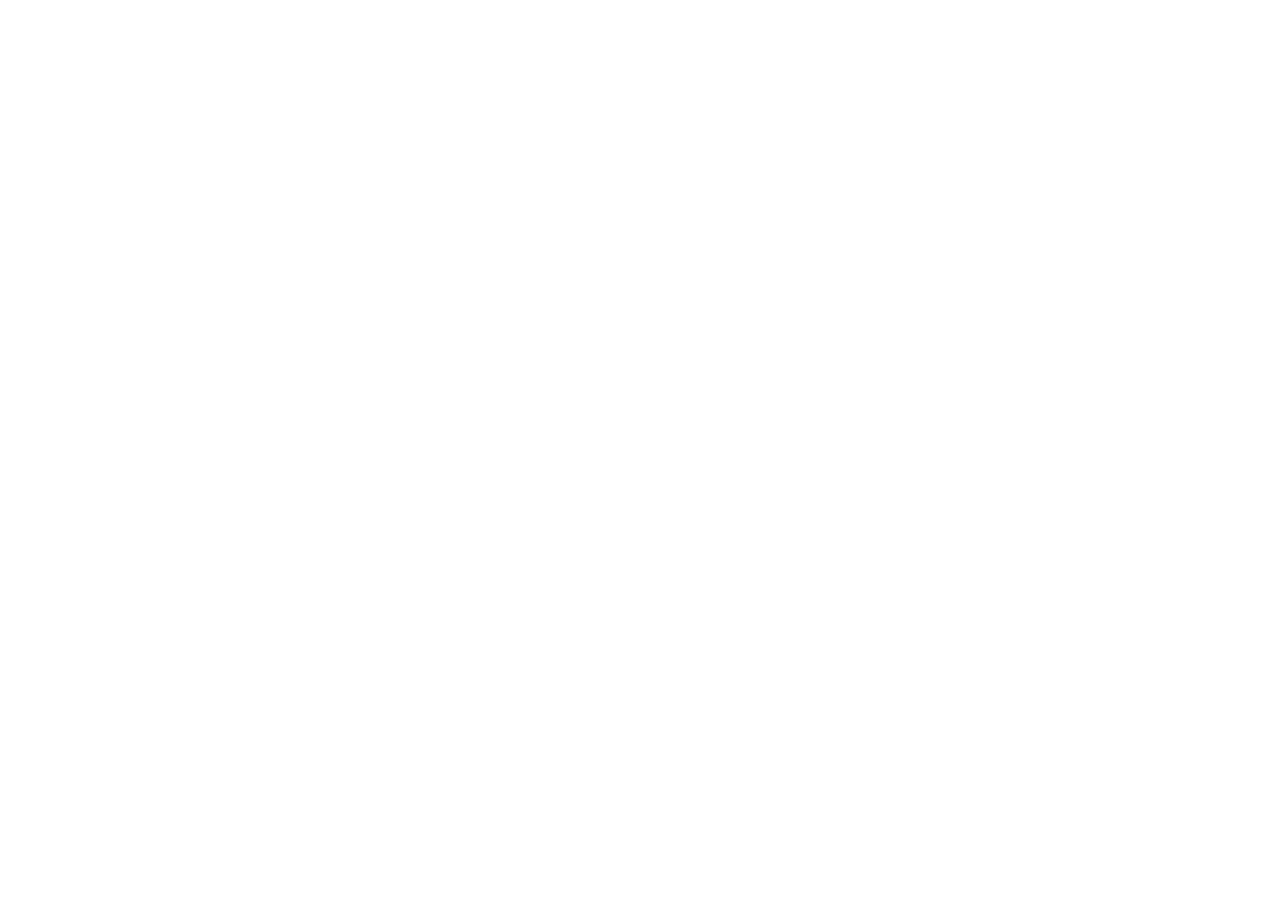
==== carrinho.html @ a24ce8a5 "Oi Gabriel" ====
<!DOCTYPE html>
<html lang="en">
<head>
    <meta charset="UTF-8">
    <meta name="viewport" content="width=device-width, initial-scale=1.0">
    <title>Document</title>
</head>
<body>
    
</body>
</html>
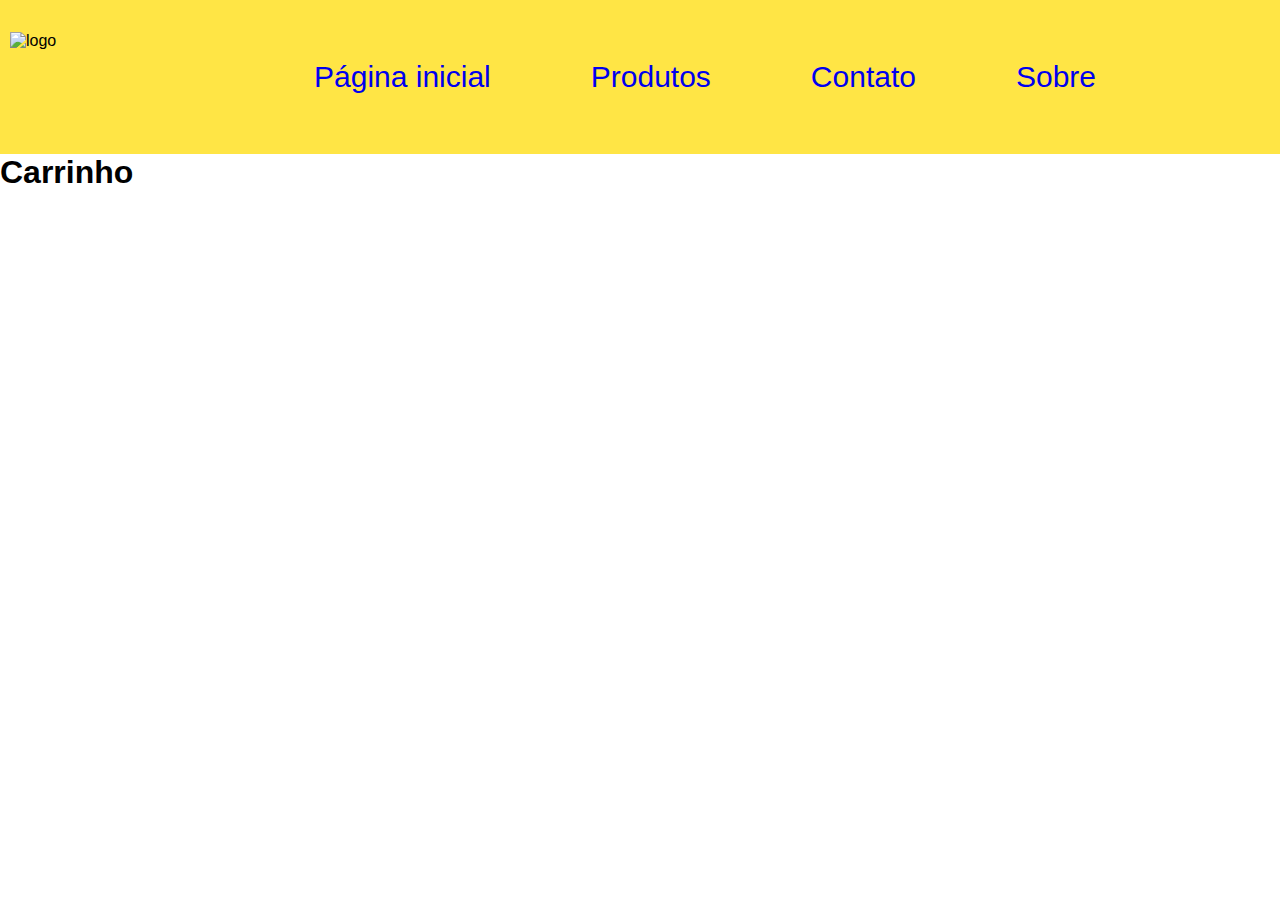
==== commit a4ddc93b: "troca o gabriel pleass" ====
--- a/carrinho.html
+++ b/carrinho.html
@@ -1,11 +1,43 @@
 <!DOCTYPE html>
-<html lang="en">
+<html lang="pt-BR">
 <head>
     <meta charset="UTF-8">
     <meta name="viewport" content="width=device-width, initial-scale=1.0">
-    <title>Document</title>
+    <title>Carrinho</title>
+    <link rel="stylesheet" href="index.css">
 </head>
 <body>
-    
+    <header class="topo" >
+
+        <nav class="nave">
+
+            <img src="imagens/logopoke.jpg" height="90px" width="90px" alt="logo" >
+
+        <ul class="lista" >
+
+            <li class="itens">
+
+                <a href="index.html">Página inicial</a></li>
+
+            <li class="itens">
+
+                <a href="produtos.html">Produtos</a></li>
+
+
+            <li class="itens">
+
+                <a href="contato.html">Contato</a></li>
+
+                <li class="itens">
+
+                    <a href="sobre.html">Sobre</a></li>
+
+        </ul>
+    </nav>
+    </header>
+
+    <main>
+        <h1>Carrinho</h1>
+    </main>
 </body>
 </html>--- a/index.css
+++ b/index.css
@@ -0,0 +1,126 @@
+body{
+    font-family: 'roboto', sans-serif;
+    background-color: rgb(255, 255, 255);
+}
+
+*{ 
+    margin: 0;
+    box-sizing: border-box;
+}
+li{
+    list-style: none;
+}
+a{
+    text-decoration: none;
+}
+main{
+    padding: 0px;
+}
+
+.topo {
+    background-color: #ffe545
+}
+
+.nave{
+    display: flex;
+    align-items: center;
+    padding: 10px;
+  
+   
+}
+
+.lista {
+    display: flex;
+    align-items: center;
+    margin: auto;
+}
+
+.itens {
+    justify-content: space-between;
+    padding: 10px;
+    margin: 40px;
+    font-size: 30px;
+}
+
+.titulo{
+    font-size: 35px;
+    padding: 20px;
+}
+
+.titulo2{
+    
+    font-size: 35px;
+    padding: 20px;
+}
+
+.titulop {
+    font-family: 'roboto', sans-serif;
+    font-size: 20px;
+}
+.ptitulo {
+    font-size: 50px;
+    font-family: 'roboto', sans-serif;
+    padding: 15px;
+}
+
+.prods{
+    font-size: 30px;
+    display: flex;
+    margin: auto;
+    gap: 30px;
+}
+.main {
+
+}
+
+.grade {
+    display: grid;
+    align-items: end;
+    gap: 20px;
+    padding: 10px;
+    margin: 10px;
+    width: 900px;
+}
+.prodtit{
+
+    text-align: center;
+    font-size: 30px;
+    padding: 10px;
+}
+
+.vendas {
+    padding: 25px;
+    text-align: center;
+}
+
+.vendas img {
+    width: 400px;
+    height: 400px;
+}
+
+.textprod {
+font-size: 20px;
+}
+
+.botao {
+    background-color: chocolate;
+    border-radius: 10px;
+    padding: 4px 10px;
+    cursor: pointer;
+    font-weight: bold;
+
+    
+
+}
+/*Produtos*/
+
+.texto {
+    font-family: 'Roboto', sans-serif;
+    font-size: 20px;
+    padding: 3px;
+}
+.texto2{ 
+    font-size: 25px;
+    padding: 3px;
+
+}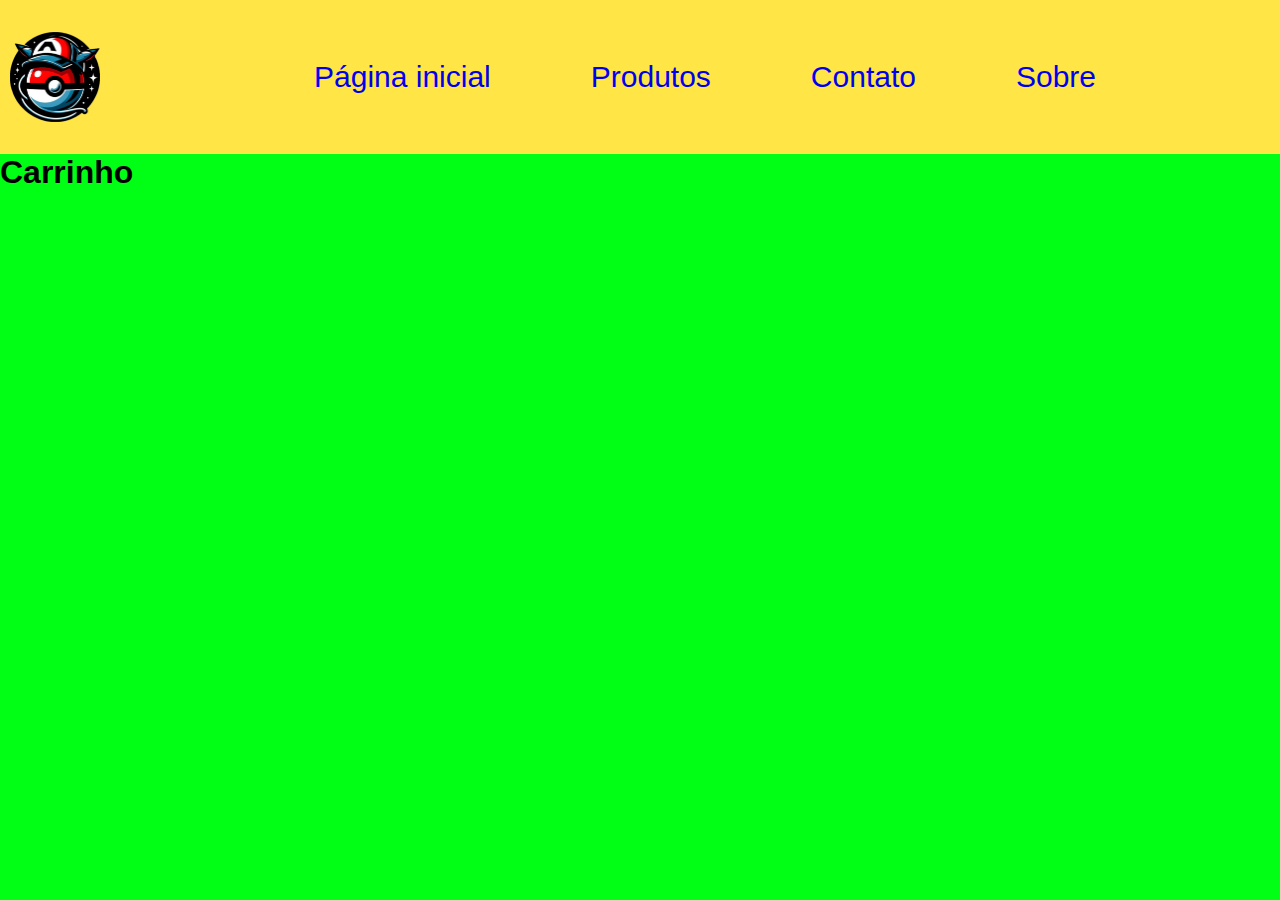
==== commit 76a73529: "Gabriel arruinou o trabalho :)" ====
--- a/carrinho.html
+++ b/carrinho.html
@@ -11,7 +11,7 @@
 
         <nav class="nave">
 
-            <img src="imagens/logopoke.jpg" height="90px" width="90px" alt="logo" >
+            <img src="imagens/LOgo.png" height="90px" width="90px" alt="logo" >
 
         <ul class="lista" >
 
--- a/index.css
+++ b/index.css
@@ -1,6 +1,6 @@
 body{
     font-family: 'roboto', sans-serif;
-    background-color: rgb(255, 255, 255);
+    background-color: rgb(0, 255, 21);
 }
 
 *{ 
@@ -114,6 +114,8 @@
 }
 /*Produtos*/
 
+
+
 .texto {
     font-family: 'Roboto', sans-serif;
     font-size: 20px;
@@ -122,5 +124,23 @@
 .texto2{ 
     font-size: 25px;
     padding: 3px;
+    text-align: center;
+    
+}
+.imagem  {
+    width: 300px;
+    height: 300px;
+    
+    
+}
+.t1 {
+    font-family: 'Roboto', sans-serif;
+    font-size: 35px;
+    text-align: center;
+    padding: 5px;
+}
 
+.vendas2 {
+    padding: 25px;
+    text-align: center;
 }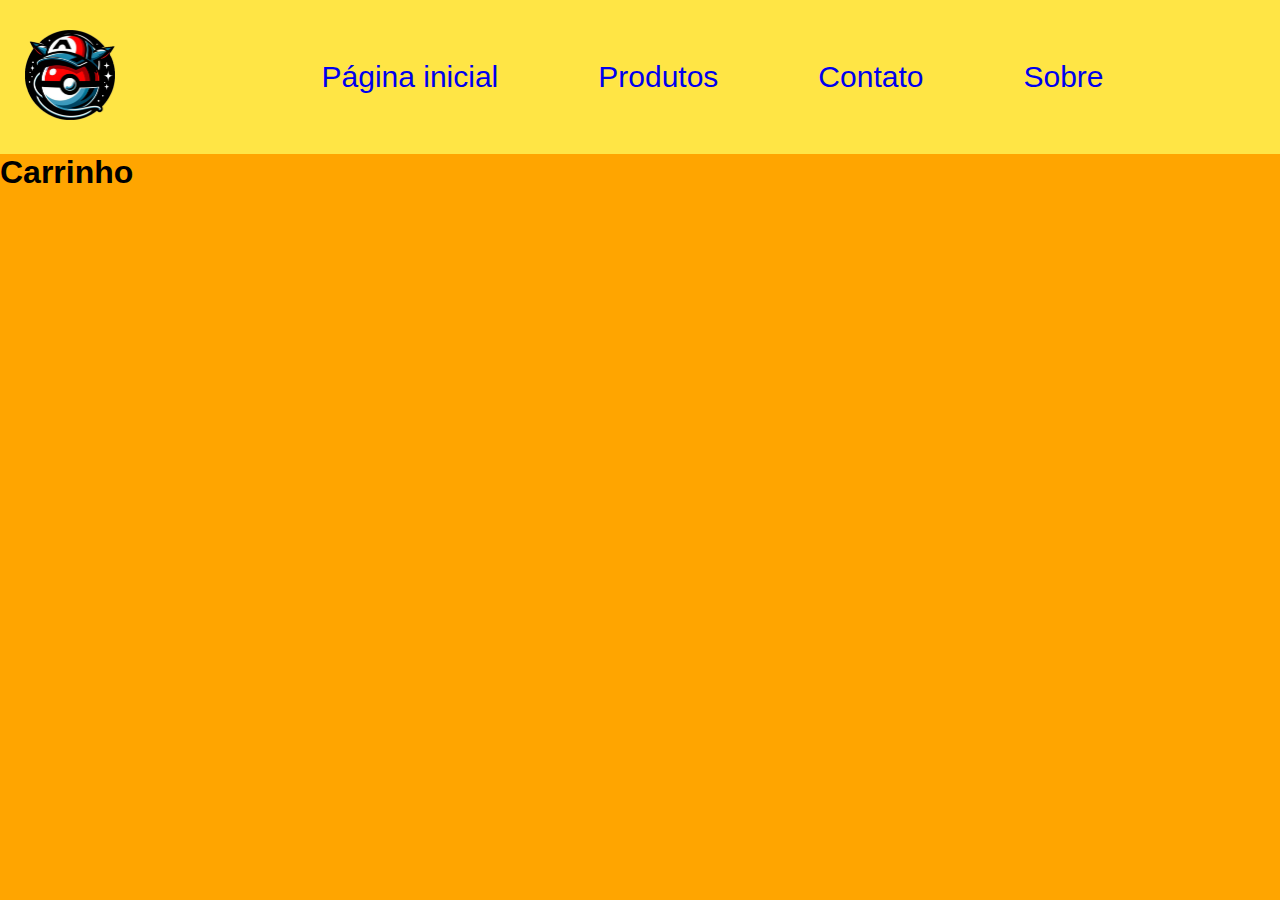
==== commit 1ca75d02: "Gabriel Foi fazer exame de  toque :(" ====
--- a/carrinho.html
+++ b/carrinho.html
@@ -11,7 +11,7 @@
 
         <nav class="nave">
 
-            <img src="imagens/LOgo.png" height="90px" width="90px" alt="logo" >
+            <a href="index.html"> <img class="zoomlogotipo" src="imagens/LOgo.png" height="90px" width="90px" alt="logo" ></a>
 
         <ul class="lista" >
 
--- a/index.css
+++ b/index.css
@@ -1,6 +1,6 @@
 body{
     font-family: 'roboto', sans-serif;
-    background-color: rgb(0, 255, 21);
+    background-color: orange;
 }
 
 *{ 
@@ -15,6 +15,16 @@
 }
 main{
     padding: 0px;
+}
+
+.zoomlogotipo{
+        transition: transform 0.3s ease;   
+        margin-left: 15px;     
+}        
+
+.zoomlogotipo:hover{
+    transform: scale(1.5);
+    
 }
 
 .topo {
@@ -130,8 +140,17 @@
 .imagem  {
     width: 300px;
     height: 300px;
-    
-    
+     
+}
+.imagem-funko2 {
+    width: 200px;
+    height: 200px;
+}
+
+.imagem-carta1{
+    width: 200px;
+    height: 300px;
+
 }
 .t1 {
     font-family: 'Roboto', sans-serif;
@@ -143,4 +162,23 @@
 .vendas2 {
     padding: 25px;
     text-align: center;
+    
+}
+
+/*Responsabilidade*/
+
+@media(max-width: 425px) {
+    li {
+        font-size: 10px;
+    }
+    .prods {
+        display: flex;
+        flex-direction: column;
+    }
+    .titulo {
+        text-align: center;
+    }
+    .ptitulo {
+        text-align: center;
+    }
 }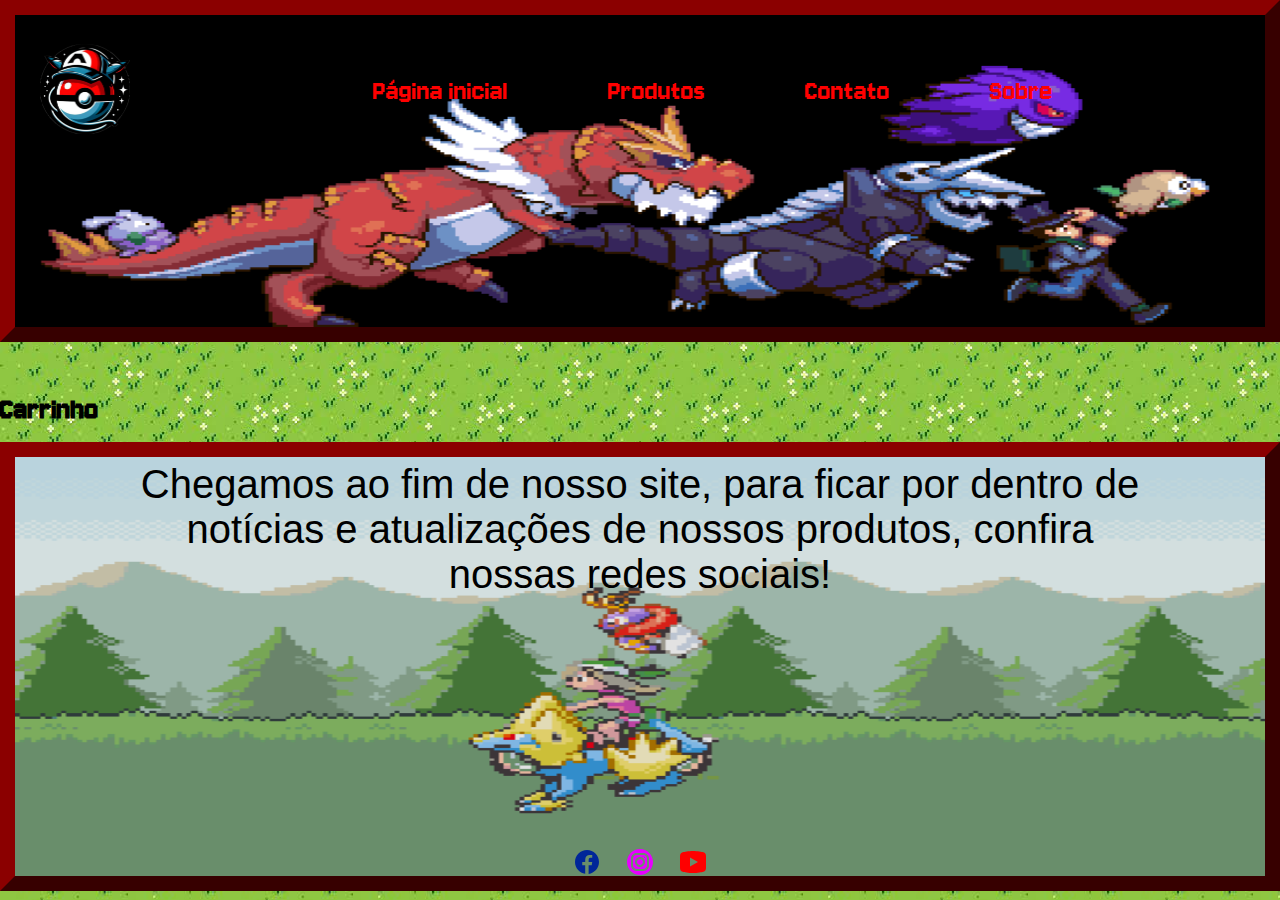
==== commit 01eb8169: "16 faltas o Gabriel :O" ====
--- a/carrinho.html
+++ b/carrinho.html
@@ -39,5 +39,44 @@
     <main>
         <h1>Carrinho</h1>
     </main>
+
+    <style>
+
+  
+        .frasefim{
+            font-size: 40px;
+            color: rgb(0, 0, 0);
+            font-family: 'Roboto', sans-serif;
+            position: relative;
+        bottom: 120px;
+    
+        }
+    
+        
+        
+    .fimimg{
+        position: relative;
+        top: 130px;
+        
+    }
+        
+    </style>
+        <footer>
+            <div class="final">
+                <p class="frasefim">Chegamos ao fim de nosso site, para ficar por dentro de notícias e atualizações de nossos produtos, 
+                confira nossas redes sociais!</p>
+                <div class="fimimg">
+                    <a href="https://www.facebook.com/groups/namoroeamizadessinceras/?ref=share&mibextid=KtfwRi"> <img src="imagens/facebook.svg" alt="facebook-logo"></a>
+            
+                    <a href="https://www.instagram.com/olinadhoward?igsh=MTRxZXRwbXduMjE1dQ=="> <img src="imagens/icons8-instagram-logo.svg" alt="instagram-logo"></a>
+    
+                    <a href="https://www.youtube.com/@ManoelGomesOfficial"> <img src="imagens/youtube.svg" alt="youtube-logo"><a>
+                    
+                </div>   
+        
+            </div>
+              
+                
+        </footer>
 </body>
 </html>--- a/index.css
+++ b/index.css
@@ -1,6 +1,11 @@
+
+@import url('https://fonts.googleapis.com/css2?family=Jersey+10&display=swap');
+
+
 body{
-    font-family: 'roboto', sans-serif;
-    background-color: orange;
+    font-family: 'Jersey 10', sans-serif;
+    background-image: url(imagens/grama.jpg);
+
 }
 
 *{ 
@@ -12,6 +17,7 @@
 }
 a{
     text-decoration: none;
+    color: red;
 }
 main{
     padding: 0px;
@@ -28,8 +34,14 @@
 }
 
 .topo {
-    background-color: #ffe545
-}
+    background-image: url(imagens/correr.gif);
+    	padding-bottom: 160px;		
+    background-repeat: no-repeat;
+   background-size: 100% 100%;
+   margin-bottom: 50px;
+   border: outset darkred 15px;
+}
+
 
 .nave{
     display: flex;
@@ -55,6 +67,10 @@
 .titulo{
     font-size: 35px;
     padding: 20px;
+    color: white;
+    background-color: darkred;
+    text-transform: uppercase;
+  
 }
 
 .titulo2{
@@ -64,13 +80,16 @@
 }
 
 .titulop {
-    font-family: 'roboto', sans-serif;
+    
     font-size: 20px;
 }
 .ptitulo {
     font-size: 50px;
-    font-family: 'roboto', sans-serif;
+    
     padding: 15px;
+    color: white;
+    background-color: darkred;
+
 }
 
 .prods{
@@ -84,43 +103,77 @@
 }
 
 .grade {
-    display: grid;
+    grid-template-columns: 1fr 1fr;
+    grid-template-rows: 1fr;
     align-items: end;
     gap: 20px;
     padding: 10px;
     margin: 10px;
     width: 900px;
+  
 }
 .prodtit{
 
     text-align: center;
-    font-size: 30px;
-    padding: 10px;
+    font-size: 35px;
+    padding: 10px;
+    background-color:darkred;
+    color: white;
+    margin-top: 15px;
+   
+
+    
+
 }
 
 .vendas {
     padding: 25px;
     text-align: center;
-}
-
+    margin: auto;
+}
+
+.caixaprod {
+    padding:20px;
+    border-radius: 5px;
+    margin-bottom:15px;
+    box-shadow: 10px 10px darkred;
+    border: outset darkred 15px;
+    background-image: url(imagens/tijolo.png);
+    background-repeat: no-repeat;
+    width: 100%;
+    height: 100%;
+    background-size: 100% 100%;
+}
 .vendas img {
     width: 400px;
     height: 400px;
 }
 
 .textprod {
-font-size: 20px;
+font-size: 25px;
+color: rgb(0, 0, 0);
 }
 
 .botao {
-    background-color: chocolate;
+    background-color: #a6a6a6;
     border-radius: 10px;
     padding: 4px 10px;
     cursor: pointer;
     font-weight: bold;
-
-    
-
+    font-size: 20px;
+   
+    
+
+}
+.botao:hover {
+    background-color: #b6a9a9;
+    color: rgb(17, 11, 11);
+    box-shadow: 0 3px 20px #131010;
+}
+.botao:active {
+    background-color: #b6a9a9;
+    box-shadow: 0 3px  #000000;
+    transform: translateY(4px);
 }
 /*Produtos*/
 
@@ -128,43 +181,93 @@
 
 .texto {
     font-family: 'Roboto', sans-serif;
-    font-size: 20px;
-    padding: 3px;
-}
-.texto2{ 
     font-size: 25px;
     padding: 3px;
     text-align: center;
+    color: black;
+    
+ 
+}
+.texto2{ 
+    font-size: 30px;
+    padding: 3px;
+    text-align: center;
+    color: black;
+    
     
 }
 .imagem  {
+    width: 400px;
+    height: 400px;
+     
+}
+.caixaprod2 {
+    padding:20px;
+    border-radius: 5px;
+    margin-bottom:15px;
+    box-shadow: 10px 10px darkred;
+    border: outset darkred 15px;
+    background-image: url(imagens/tijolo.png);
+    background-repeat: no-repeat;
+    width: 100%;
+    height: 100%;
+    background-size: 100% 100%;
+}
+
+
+.imagem-carta1{
     width: 300px;
-    height: 300px;
-     
-}
-.imagem-funko2 {
-    width: 200px;
-    height: 200px;
-}
-
-.imagem-carta1{
-    width: 200px;
-    height: 300px;
-
+    height: 400px;
 }
 .t1 {
-    font-family: 'Roboto', sans-serif;
-    font-size: 35px;
+    font-family: 'Pixelify SAns', sans-serif;
+    font-size: 50px;
     text-align: center;
     padding: 5px;
-}
+    color: white;
+    background-color: darkred;
+   
+    
+}
+.t2{
+    font-family: 'Pixelify SAns', sans-serif;
+    font-size: 40px;
+    text-align: center;
+    padding: 20px;
+    color: rgb(255, 255, 255);
+    background-color: darkred;
+    margin-bottom: 20px;
+}
+
+
 
 .vendas2 {
     padding: 25px;
     text-align: center;
-    
-}
-
+    margin: auto;
+    
+    
+}
+
+/*rodape*/
+
+
+.final {
+  background-image: url(imagens/background-image-gif.gif);
+  background-repeat: no-repeat;
+  background-size: 100% 100%;
+    text-align: center;
+    margin-top: 15px;
+    display: flex;
+    flex-direction: column;
+    padding: 125px;
+   border: outset darkred 15px;
+    
+}
+.final img {
+width: 50px;
+height: 30px;
+}
 /*Responsabilidade*/
 
 @media(max-width: 425px) {
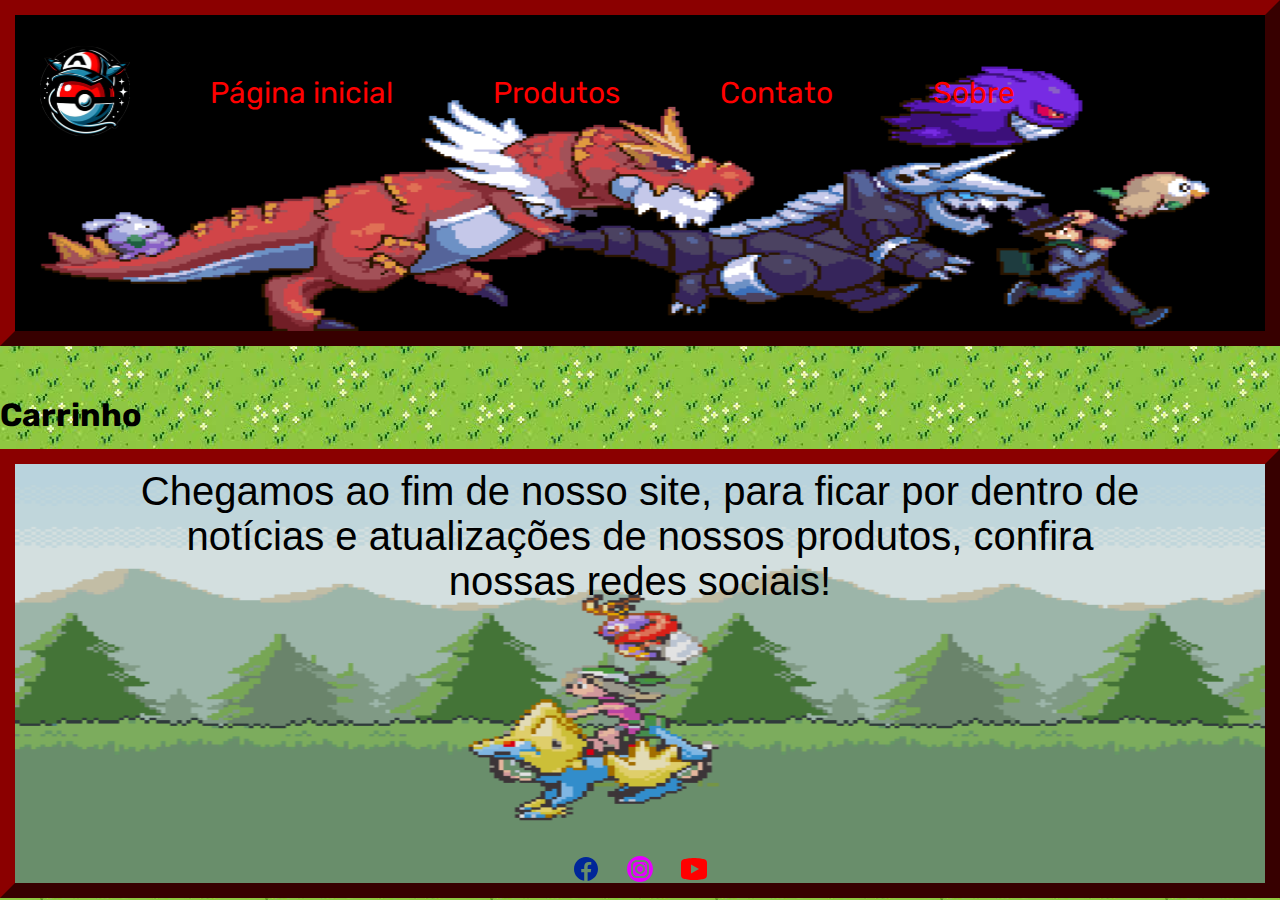
==== commit 04a38303: "apresentar" ====
--- a/carrinho.html
+++ b/carrinho.html
@@ -66,11 +66,11 @@
                 <p class="frasefim">Chegamos ao fim de nosso site, para ficar por dentro de notícias e atualizações de nossos produtos, 
                 confira nossas redes sociais!</p>
                 <div class="fimimg">
-                    <a href="https://www.facebook.com/groups/namoroeamizadessinceras/?ref=share&mibextid=KtfwRi"> <img src="imagens/facebook.svg" alt="facebook-logo"></a>
+                    <a href="https://www.facebook.com/"> <img src="imagens/facebook.svg" alt="facebook-logo"></a>
             
-                    <a href="https://www.instagram.com/olinadhoward?igsh=MTRxZXRwbXduMjE1dQ=="> <img src="imagens/icons8-instagram-logo.svg" alt="instagram-logo"></a>
+                    <a href="https://www.instagram.com/"> <img src="imagens/icons8-instagram-logo.svg" alt="instagram-logo"></a>
     
-                    <a href="https://www.youtube.com/@ManoelGomesOfficial"> <img src="imagens/youtube.svg" alt="youtube-logo"><a>
+                    <a href="https://www.youtube.com/"> <img src="imagens/youtube.svg" alt="youtube-logo"><a>
                     
                 </div>   
         
--- a/index.css
+++ b/index.css
@@ -1,9 +1,21 @@
 
-@import url('https://fonts.googleapis.com/css2?family=Jersey+10&display=swap');
-
+@import url('https://fonts.googleapis.com/css2?family=Rubik:ital,wght@0,300..900;1,300..900&display=swap');
+
+#voltarAoTopo {
+    display: none; /* Inicialmente oculto até que a página seja rolada para baixo */
+    position: fixed; /* Mantém o botão fixo mesmo quando a página é rolada */
+    bottom: 350px; /* Distância em relação ao fundo da janela */
+    right: 50px; /* Distância em relação à borda direita da janela */
+    background-color: var(--gray); /* Cor de fundo do botão */
+    color: var(--blue); /* Cor do texto do botão */
+    border: none; /* Sem borda */
+    padding: 0; /* Sem preenchimento interno */
+    cursor: pointer; /* Cursor do mouse muda para ponteiro ao passar sobre o botão */
+    border-radius: 50%; /* Borda arredondada para criar um botão circular */
+ }
 
 body{
-    font-family: 'Jersey 10', sans-serif;
+    font-family: 'Rubik', sans-serif;
     background-image: url(imagens/grama.jpg);
 
 }
@@ -35,11 +47,11 @@
 
 .topo {
     background-image: url(imagens/correr.gif);
-    	padding-bottom: 160px;		
+    padding-bottom: 160px;		
     background-repeat: no-repeat;
-   background-size: 100% 100%;
-   margin-bottom: 50px;
-   border: outset darkred 15px;
+    background-size: 100% 100%;
+    margin-bottom: 50px;
+    border: outset darkred 15px;
 }
 
 
@@ -47,14 +59,15 @@
     display: flex;
     align-items: center;
     padding: 10px;
-  
-   
 }
 
 .lista {
     display: flex;
     align-items: center;
-    margin: auto;
+    margin-left: auto;
+margin-right: auto;
+position: relative;
+right: 100px;
 }
 
 .itens {
@@ -62,6 +75,7 @@
     padding: 10px;
     margin: 40px;
     font-size: 30px;
+    text-align: center;
 }
 
 .titulo{
@@ -85,7 +99,6 @@
 }
 .ptitulo {
     font-size: 50px;
-    
     padding: 15px;
     color: white;
     background-color: darkred;
@@ -120,9 +133,6 @@
     background-color:darkred;
     color: white;
     margin-top: 15px;
-   
-
-    
 
 }
 
@@ -150,8 +160,9 @@
 }
 
 .textprod {
-font-size: 25px;
+font-size: 35px;
 color: rgb(0, 0, 0);
+padding-bottom: 20px;
 }
 
 .botao {
@@ -175,13 +186,17 @@
     box-shadow: 0 3px  #000000;
     transform: translateY(4px);
 }
+/*////////////////////////////////////////////////////////////////////////////////////*/
+
+
+
+
+
+/*////////////////////////////////////////////////////////////////////////////////////*/
+
 /*Produtos*/
-
-
-
 .texto {
-    font-family: 'Roboto', sans-serif;
-    font-size: 25px;
+    font-size: 35px;
     padding: 3px;
     text-align: center;
     color: black;
@@ -189,7 +204,7 @@
  
 }
 .texto2{ 
-    font-size: 30px;
+    font-size: 35px;
     padding: 3px;
     text-align: center;
     color: black;
@@ -220,7 +235,6 @@
     height: 400px;
 }
 .t1 {
-    font-family: 'Pixelify SAns', sans-serif;
     font-size: 50px;
     text-align: center;
     padding: 5px;
@@ -230,7 +244,6 @@
     
 }
 .t2{
-    font-family: 'Pixelify SAns', sans-serif;
     font-size: 40px;
     text-align: center;
     padding: 20px;
@@ -270,18 +283,3 @@
 }
 /*Responsabilidade*/
 
-@media(max-width: 425px) {
-    li {
-        font-size: 10px;
-    }
-    .prods {
-        display: flex;
-        flex-direction: column;
-    }
-    .titulo {
-        text-align: center;
-    }
-    .ptitulo {
-        text-align: center;
-    }
-}